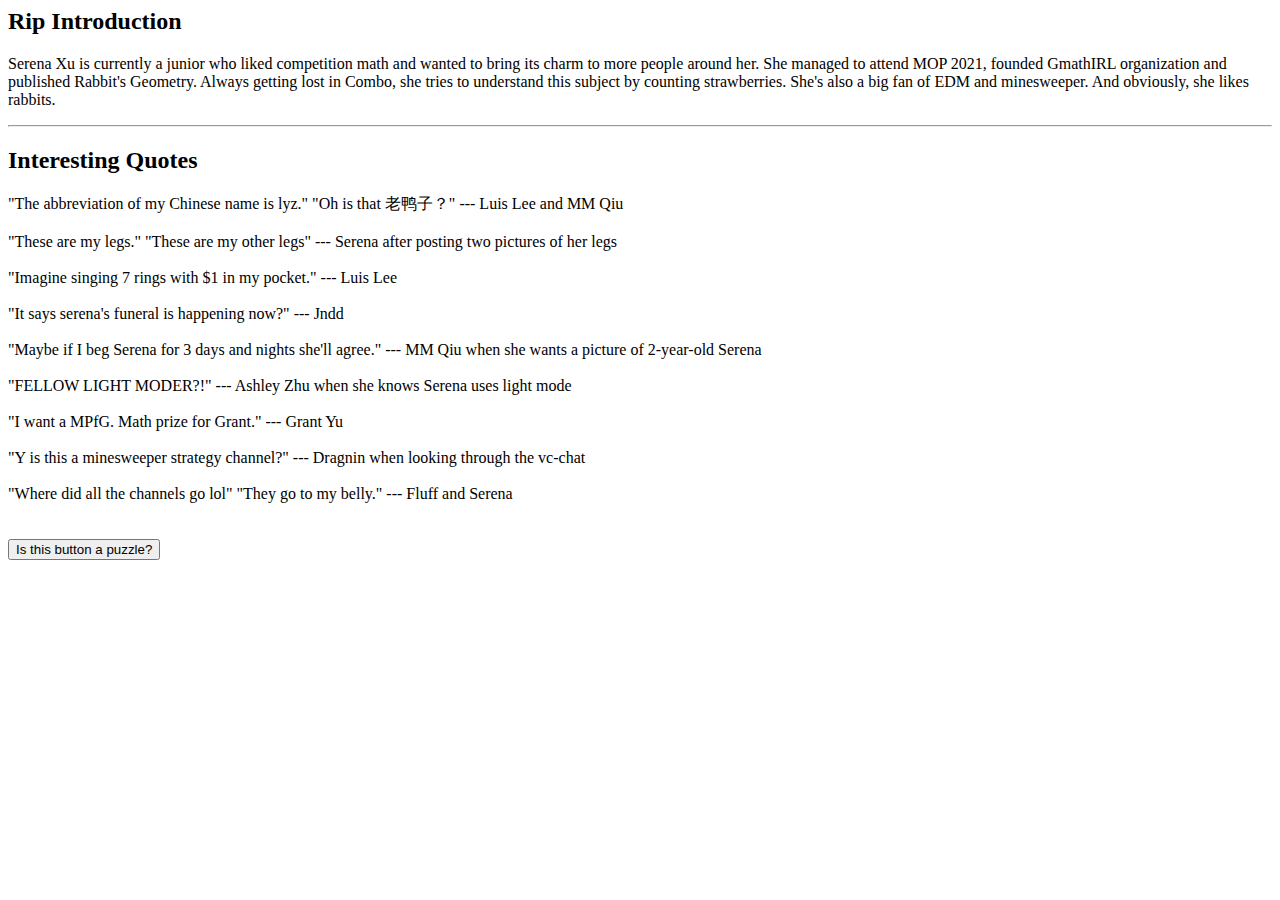
==== About me.html @ 69f1af09 "Update About me.html" ====
<html>
	<head>
<meta name = "viewport" content = "with=device-width, initial-scale=1.0">
<link rel = "stylesheet" type="text/css" href="stylesheet.css"/>
</head>

<body>
<h2>Rip Introduction</h2>
<p> Serena Xu is currently a junior who liked competition math and wanted to bring its charm to more people around her. 
She managed to attend MOP 2021, founded GmathIRL organization and published Rabbit's Geometry. 
Always getting lost in Combo, she tries to understand this subject by counting strawberries. She's also a big fan of EDM and minesweeper.
And obviously, she likes rabbits.</p>
<hr />
<h2>Interesting Quotes</h2>
"The abbreviation of my Chinese name is lyz."
"Oh is that 老鸭子？" --- Luis Lee and MM Qiu
<br>
<br>
"These are my legs." "These are my other legs" --- Serena after posting two pictures of her legs
<br>
<br>
"Imagine singing 7 rings with $1 in my pocket." --- Luis Lee
<br>
<br>
"It says serena's funeral is happening now?" --- Jndd
<br>
<br>
"Maybe if I beg Serena for 3 days and nights she'll agree." --- MM Qiu when she wants a picture of 2-year-old Serena
<br>
<br>
"FELLOW LIGHT MODER?!" --- Ashley Zhu when she knows Serena uses light mode
<br>
<br>
"I want a MPfG. Math prize for Grant." --- Grant Yu
<br>
<br>
"Y is this a minesweeper strategy channel?" --- Dragnin when looking through the vc-chat
<br>
<br>
"Where did all the channels go lol"
"They go to my belly." --- Fluff and Serena
<br>
<br>
<br>
<a href="https://mafia.gg/"><button>Is this button a puzzle?</button></a>
	</body>
</html>
---- stylesheet.css ----
body {
	background: lightorange;
	font-family:  tahoma;
{

p {
	font-family: Comic Sans MS;
}

#first {
	height: 200px;
	width: 200px;
	background: purple;
}

#second {
	height: 400px;
	width: 200px;
	background: blue;
	float: right;
}
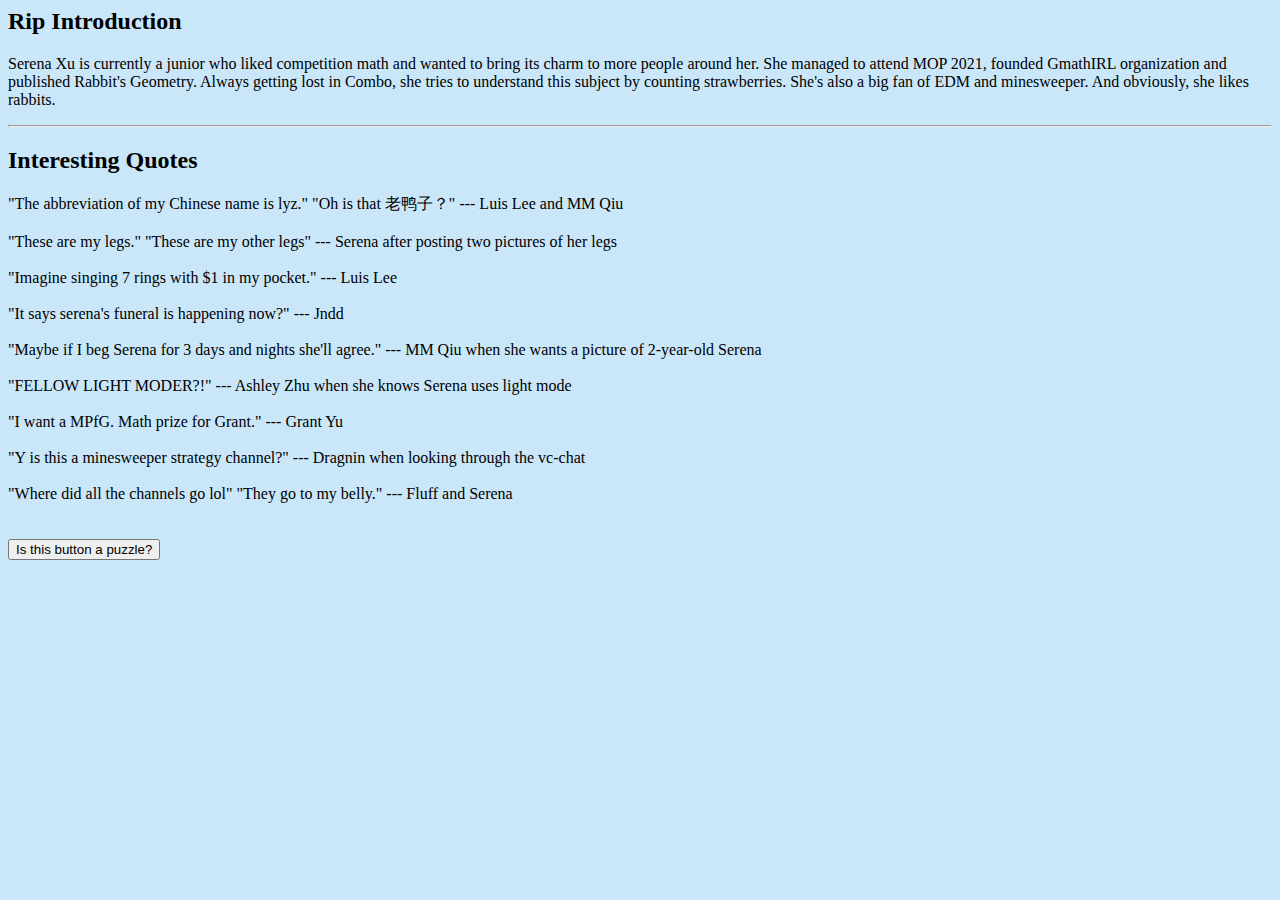
==== commit f235ec43: "Update About me.html" ====
--- a/About me.html
+++ b/About me.html
@@ -1,10 +1,13 @@
 <html>
-	<head>
-<meta name = "viewport" content = "with=device-width, initial-scale=1.0">
-<link rel = "stylesheet" type="text/css" href="stylesheet.css"/>
-</head>
-
-<body>
+<style>
+	div {
+		margin-left: 50px;
+		margin-right: 50px;
+		margin-top: 60px;
+		margin-bottom: 60px;
+	}
+</style>
+<body style="background-color:#cae7fa;"><font face = "Georgia">
 <h2>Rip Introduction</h2>
 <p> Serena Xu is currently a junior who liked competition math and wanted to bring its charm to more people around her. 
 She managed to attend MOP 2021, founded GmathIRL organization and published Rabbit's Geometry. 
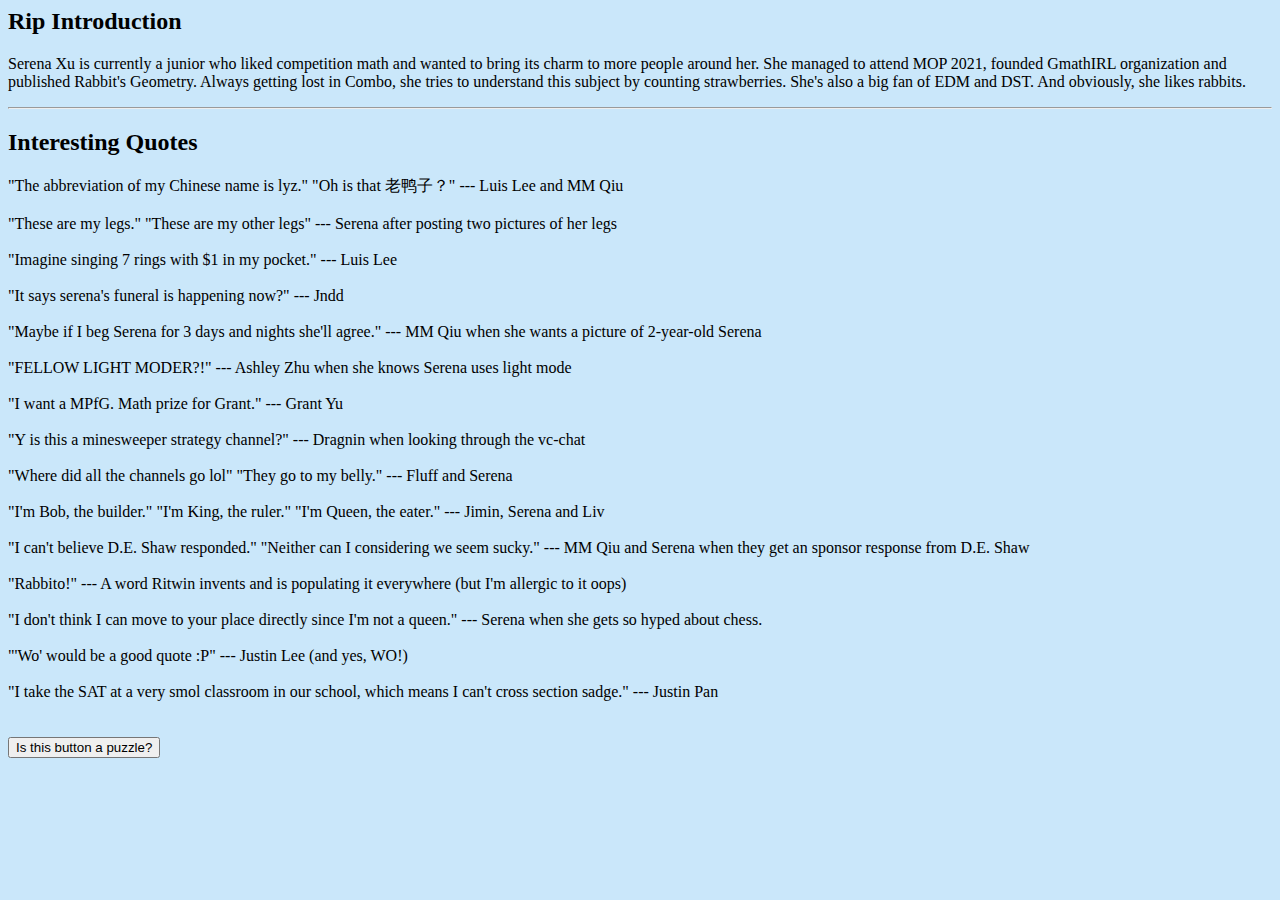
==== commit b9f67936: "Update About me.html" ====
--- a/About me.html
+++ b/About me.html
@@ -7,11 +7,11 @@
 		margin-bottom: 60px;
 	}
 </style>
-<body style="background-color:#cae7fa;"><font face = "Georgia">
+<body style="background-color:#cae7fa;"><font face = "Optima">
 <h2>Rip Introduction</h2>
 <p> Serena Xu is currently a junior who liked competition math and wanted to bring its charm to more people around her. 
 She managed to attend MOP 2021, founded GmathIRL organization and published Rabbit's Geometry. 
-Always getting lost in Combo, she tries to understand this subject by counting strawberries. She's also a big fan of EDM and minesweeper.
+Always getting lost in Combo, she tries to understand this subject by counting strawberries. She's also a big fan of EDM and DST.
 And obviously, she likes rabbits.</p>
 <hr />
 <h2>Interesting Quotes</h2>
@@ -44,6 +44,24 @@
 "They go to my belly." --- Fluff and Serena
 <br>
 <br>
+"I'm Bob, the builder." "I'm King, the ruler." "I'm Queen, the eater." --- Jimin, Serena and Liv
+<br>
+<br>
+"I can't believe D.E. Shaw responded." "Neither can I considering we seem sucky." --- MM Qiu and Serena when they get an sponsor response from D.E. Shaw
+<br>
+<br>
+"Rabbito!" --- A word Ritwin invents and is populating it everywhere (but I'm allergic to it oops)
+<br>
+<br>
+"I don't think I can move to your place directly since I'm not a queen." --- Serena when she gets so hyped about chess.
+<br>
+<br>
+"'Wo' would be a good quote :P" --- Justin Lee (and yes, WO!)
+<br>
+<br>
+"I take the SAT at a very smol classroom in our school, which means I can't cross section sadge." --- Justin Pan
+<br>
+<br>
 <br>
 <a href="https://mafia.gg/"><button>Is this button a puzzle?</button></a>
 	</body>
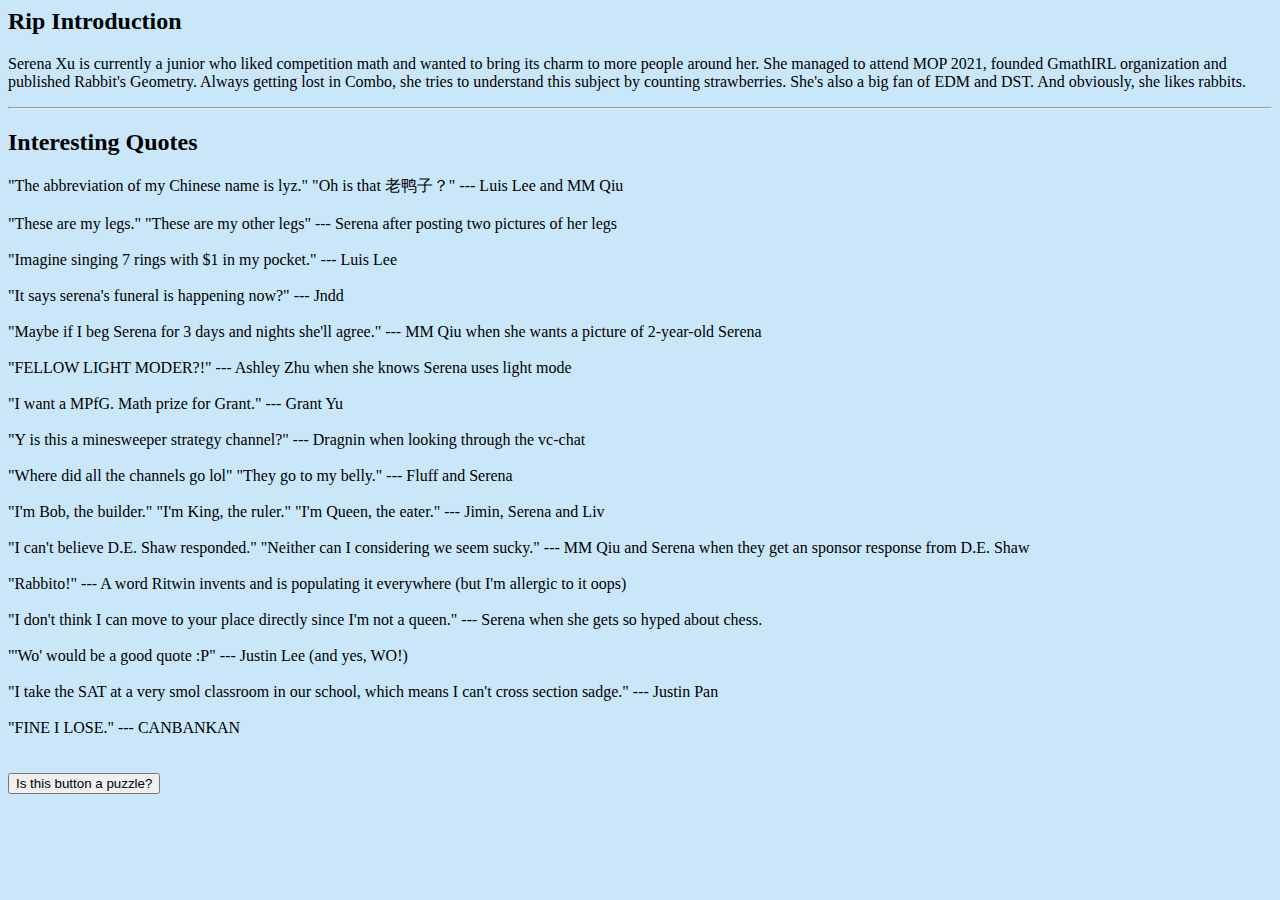
==== commit 5213ad5c: "Update About me.html" ====
--- a/About me.html
+++ b/About me.html
@@ -62,6 +62,9 @@
 "I take the SAT at a very smol classroom in our school, which means I can't cross section sadge." --- Justin Pan
 <br>
 <br>
+"FINE I LOSE." --- CANBANKAN
+<br>
+<br>
 <br>
 <a href="https://mafia.gg/"><button>Is this button a puzzle?</button></a>
 	</body>
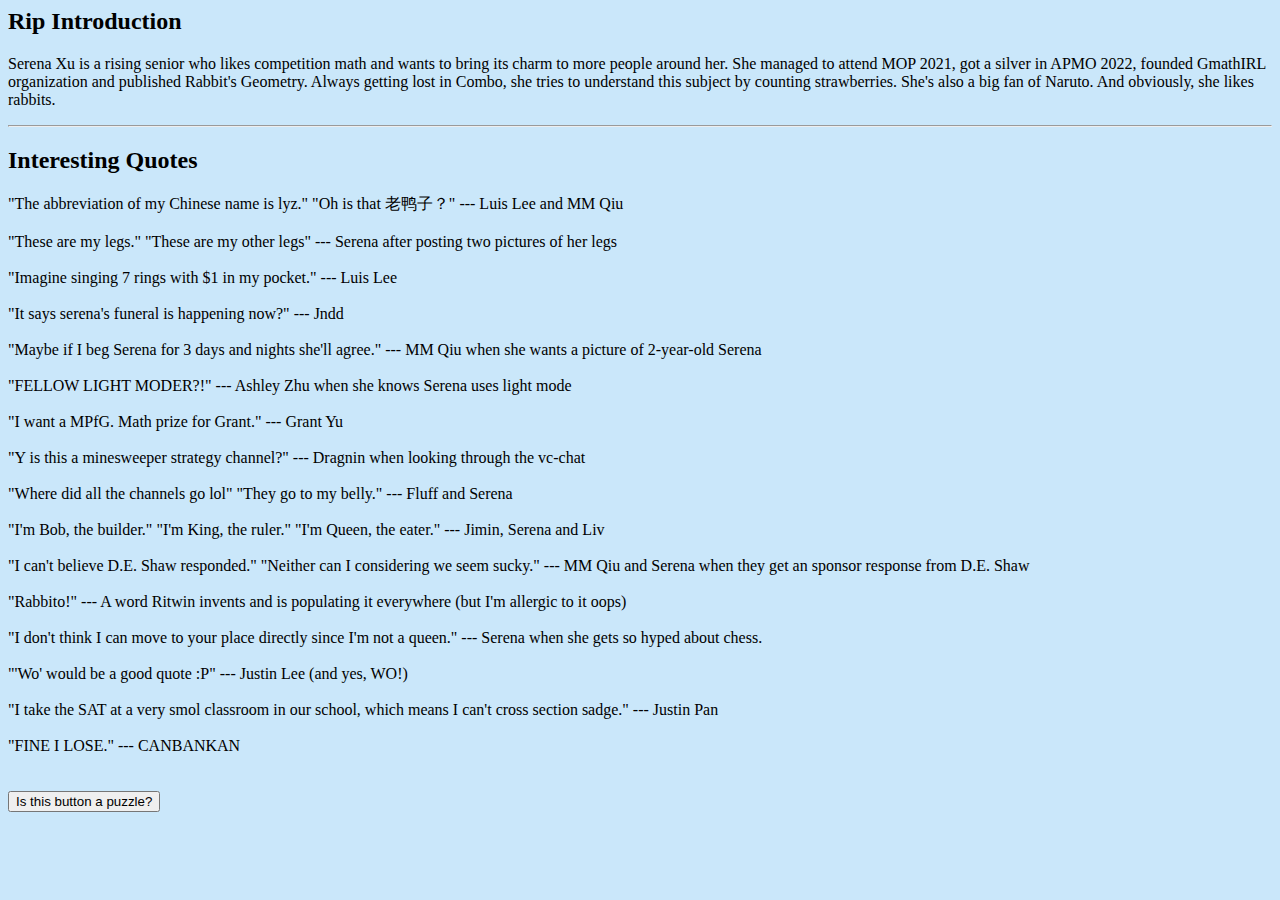
==== commit b94be926: "Update About me.html" ====
--- a/About me.html
+++ b/About me.html
@@ -9,9 +9,9 @@
 </style>
 <body style="background-color:#cae7fa;"><font face = "Optima">
 <h2>Rip Introduction</h2>
-<p> Serena Xu is currently a junior who liked competition math and wanted to bring its charm to more people around her. 
-She managed to attend MOP 2021, founded GmathIRL organization and published Rabbit's Geometry. 
-Always getting lost in Combo, she tries to understand this subject by counting strawberries. She's also a big fan of EDM and DST.
+<p> Serena Xu is a rising senior who likes competition math and wants to bring its charm to more people around her. 
+She managed to attend MOP 2021, got a silver in APMO 2022, founded GmathIRL organization and published Rabbit's Geometry. 
+Always getting lost in Combo, she tries to understand this subject by counting strawberries. She's also a big fan of Naruto.
 And obviously, she likes rabbits.</p>
 <hr />
 <h2>Interesting Quotes</h2>
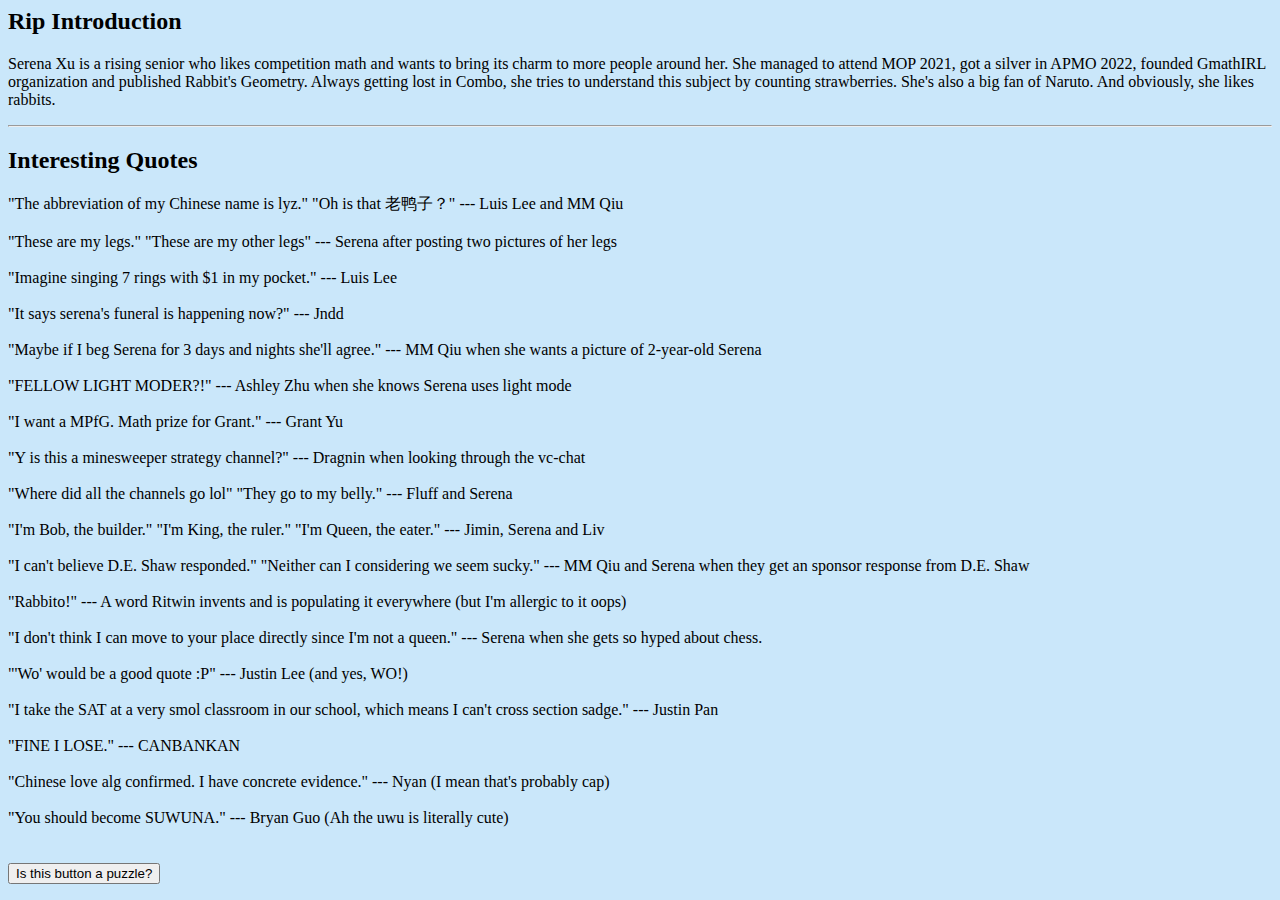
==== commit 671caa07: "Update About me.html" ====
--- a/About me.html
+++ b/About me.html
@@ -65,6 +65,12 @@
 "FINE I LOSE." --- CANBANKAN
 <br>
 <br>
+"Chinese love  alg confirmed. I have concrete evidence." --- Nyan (I mean that's probably cap)
+<br>
+<br>
+"You should become SUWUNA." --- Bryan Guo (Ah the uwu is literally cute)
+<br>
+<br>
 <br>
 <a href="https://mafia.gg/"><button>Is this button a puzzle?</button></a>
 	</body>
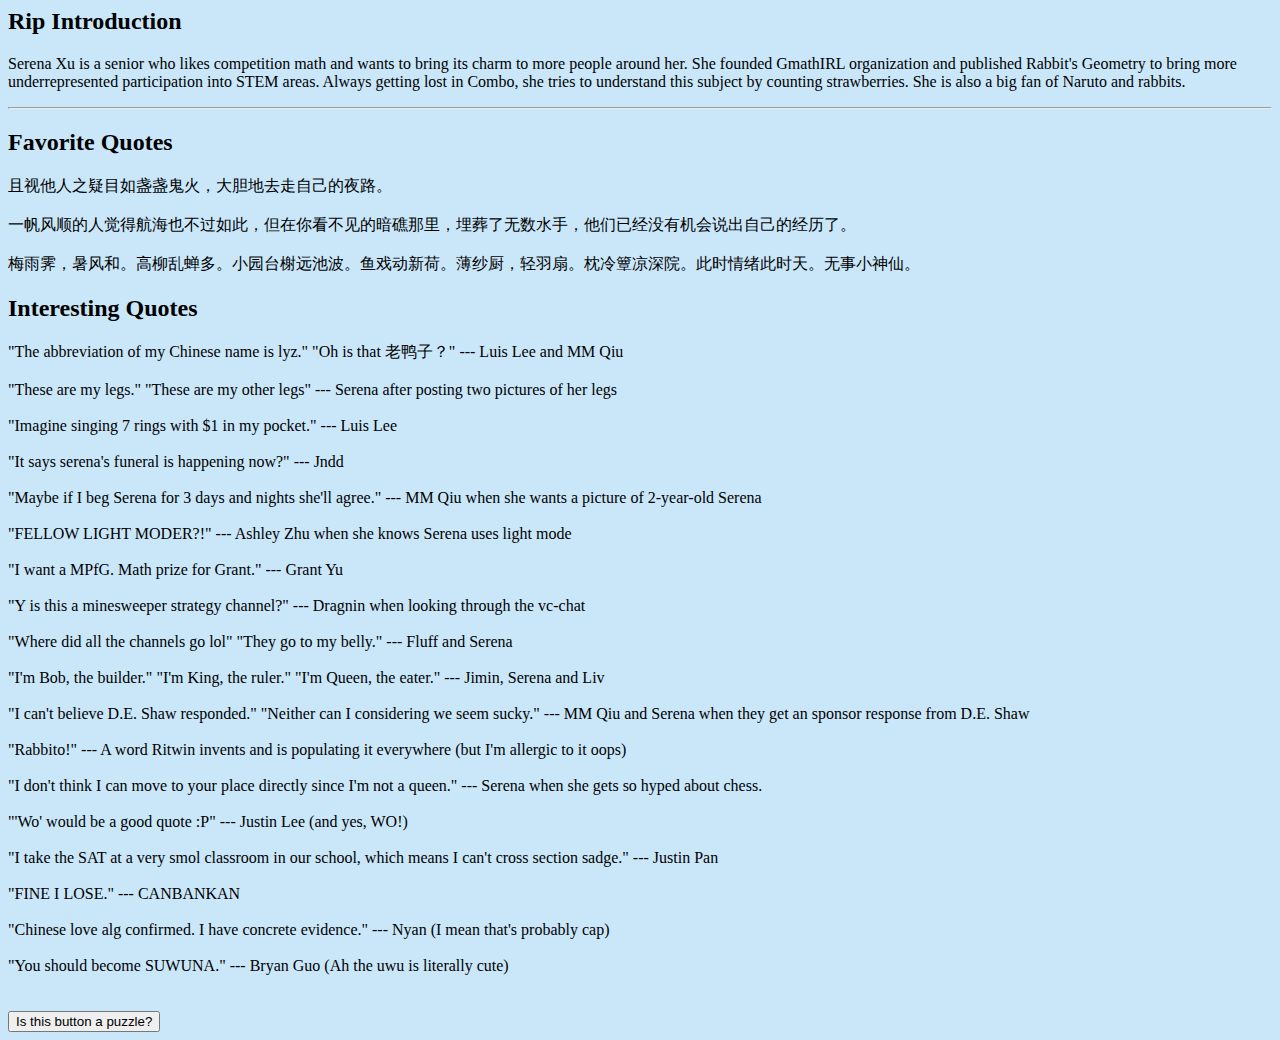
==== commit 537ccb86: "Update About me.html" ====
--- a/About me.html
+++ b/About me.html
@@ -9,11 +9,18 @@
 </style>
 <body style="background-color:#cae7fa;"><font face = "Optima">
 <h2>Rip Introduction</h2>
-<p> Serena Xu is a rising senior who likes competition math and wants to bring its charm to more people around her. 
-She managed to attend MOP 2021, got a silver in APMO 2022, founded GmathIRL organization and published Rabbit's Geometry. 
-Always getting lost in Combo, she tries to understand this subject by counting strawberries. She's also a big fan of Naruto.
-And obviously, she likes rabbits.</p>
+<p> Serena Xu is a senior who likes competition math and wants to bring its charm to more people around her. She founded GmathIRL organization and published Rabbit's Geometry to bring
+more underrepresented participation into STEM areas. Always getting lost in Combo, she tries to understand this subject by counting strawberries. She is also a big fan of Naruto and rabbits.
+</p>
 <hr />
+<h2>Favorite Quotes</h2>
+且视他人之疑目如盏盏鬼火，大胆地去走自己的夜路。
+<br>
+<br>
+一帆风顺的人觉得航海也不过如此，但在你看不见的暗礁那里，埋葬了无数水手，他们已经没有机会说出自己的经历了。
+<br>
+<br>
+梅雨霁，暑风和。高柳乱蝉多。小园台榭远池波。鱼戏动新荷。薄纱厨，轻羽扇。枕冷簟凉深院。此时情绪此时天。无事小神仙。
 <h2>Interesting Quotes</h2>
 "The abbreviation of my Chinese name is lyz."
 "Oh is that 老鸭子？" --- Luis Lee and MM Qiu
@@ -65,7 +72,7 @@
 "FINE I LOSE." --- CANBANKAN
 <br>
 <br>
-"Chinese love  alg confirmed. I have concrete evidence." --- Nyan (I mean that's probably cap)
+"Chinese love alg confirmed. I have concrete evidence." --- Nyan (I mean that's probably cap)
 <br>
 <br>
 "You should become SUWUNA." --- Bryan Guo (Ah the uwu is literally cute)
